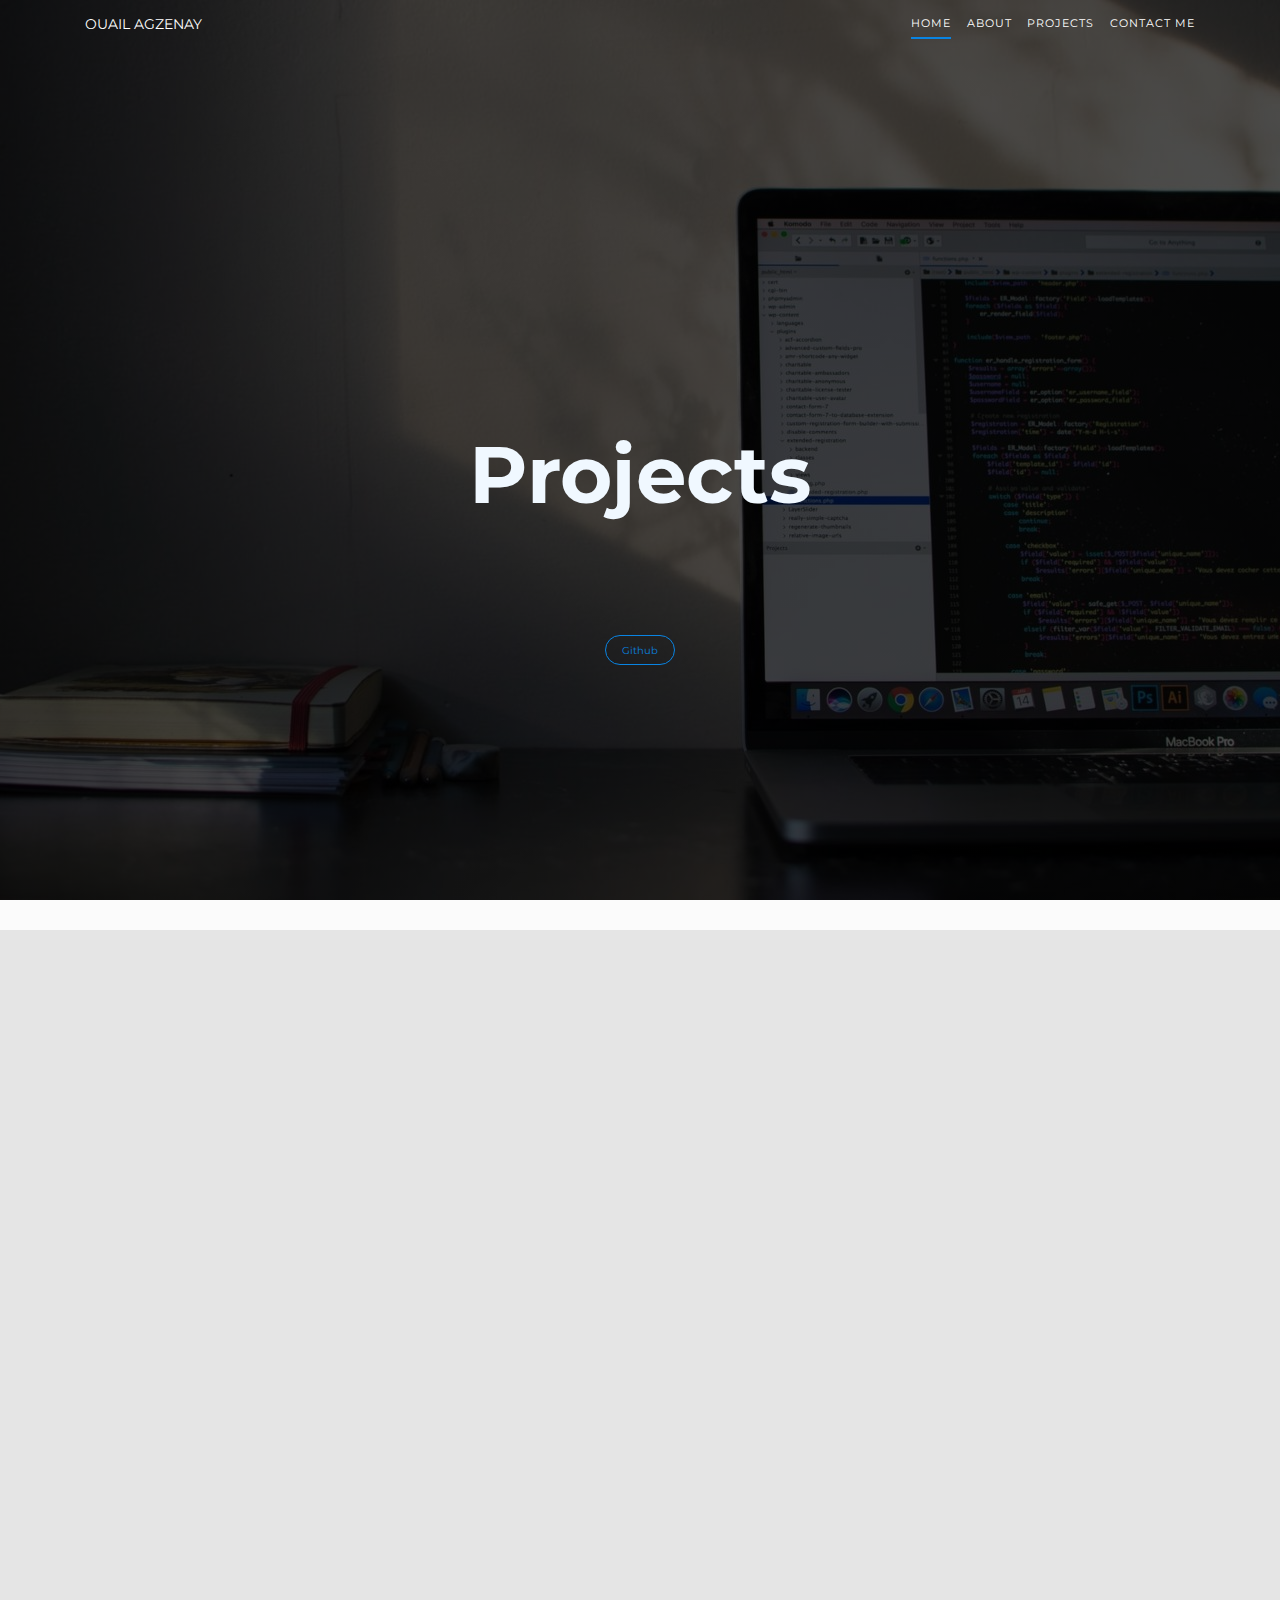
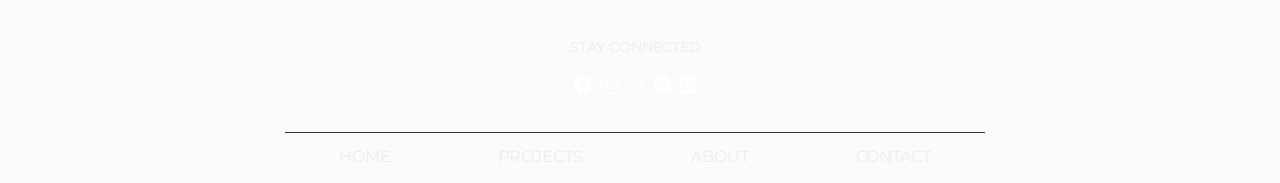
==== projects.html @ a8f9c20f "UP" ====
<!DOCTYPE html>
<html lang="en">
<head>
    <meta charset="UTF-8">
    <meta http-equiv="X-UA-Compatible" content="IE=edge">
    <meta name="viewport" content="width=device-width, initial-scale=1.0">
    <link rel="stylesheet" href="main.css">
    <link rel="stylesheet" href="style.css">
    <link rel="stylesheet" href="grid.css">
    <link href="about.css" rel="stylesheet" />
    <link rel="stylesheet" href="./css/main.css" />
    <script src="./javascript/scrollreveal.min.js"></script>
    <link rel="stylesheet" href="https://stackpath.bootstrapcdn.com/font-awesome/4.7.0/css/font-awesome.min.css">
    <link rel="stylesheet" href="https://cdnjs.cloudflare.com/ajax/libs/font-awesome/5.13.0/css/all.min.css">
    <link rel="stylesheet" href="https://cdnjs.cloudflare.com/ajax/libs/font-awesome/4.7.0/css/font-awesome.min.css">    <script defer type="text/javascript" src="./javascript/scrollveal.js"></script>
    <link rel="stylesheet" href="https://cdnjs.cloudflare.com/ajax/libs/font-awesome/6.0.0-beta2/css/all.min.css" integrity="sha512-YWzhKL2whUzgiheMoBFwW8CKV4qpHQAEuvilg9FAn5VJUDwKZZxkJNuGM4XkWuk94WCrrwslk8yWNGmY1EduTA==" crossorigin="anonymous" referrerpolicy="no-referrer" />
    <link href="https://fonts.googleapis.com/css2?family=Comfortaa:wght@300;700&display=swap" rel="stylesheet">
    
</head>
<body>
    <header class="header" id="header">
        <!-- Top fixed navbar -->
        <nav class="navbar navbar-top navbar-expand-md navbar-dark header__navbar">
            <div class="container-lg">
                <a class="navbar-brand" href="#">Ouail Agzenay</a>
                <button class="navbar-toggler" type="button" data-toggle="collapse"
                    data-target="#navbarTopCollapsible" aria-controls="navbarTopCollapsible" aria-expanded="false"
                    aria-label="Toggle navigation">
                    <span class="navbar-toggler-icon"></span>
                </button>
                <div class="collapse navbar-collapse" id="navbarTopCollapsible">
                    <ul class="navbar-nav ml-auto">
                        <li class="nav-item active">
                            <a class="nav-link" href="#header">Home <span class="sr-only">(current)</span></a>
                        </li>
                        <li class="nav-item">
                            <a class="nav-link" href="#about">About</a>
                        </li>
                        <li class="nav-item">
                            <a class="nav-link" href="#projects">Projects</a>
                        </li>
                        <li class="nav-item">
                            <a class="nav-link" href="#contact">Contact me</a>
                        </li>

                    </ul>
                </div>
            </div>
        </nav>
             <!-- Centered content -->
             <div class="header__content">
      
                <h1 class=" " style="font-size: 8rem; margin-bottom: 100px;font-family: 'Montserrat',sans-serif; color: aliceblue;">Projects</h1>
                <div class="header__cta-box">
                   
                    <a href="#work" class="btn btn--ghost">Github</a>
                </div>
            </div>
        
     </header>




          <!--Projects Section-->
  <section id="projects">
    <div class="container1">
      <div class="project-wrapper">

        <!-- Each .row is a project1 -->
        <div class="row1">
          <div class="project-wrapper__text">
            <h3 class="project-wrapper__text-title">hotel OG2</h3>
            <p class="project-wrapper__text-info">
              Site vitrine d'une hotel qui permet à l'utilisateur de l’adress de hotel,
              les chambres vides ,
              les nouvelles offres ,
              les linformations de contact
            </p>
            <p class="project-wrapper__text-info">Construire avec HTML5, CSS3.</p>

            <div class="project-wrapper__text-btns">
              <a href="http://ouailagzenay.me/projet5-site-vitrine/projet5/projet.html" target="_blank"
                rel="noopener noreferrer" class="cta-btn cta-btn--hero cta-btn--projects">See Live</a>
              <a href="https://github.com/Ouailagzenay/projet5-site-vitrine" target="_blank"
                class="cta-btn text-color-main">Source Code</a>
            </div>
          </div>

          <div class="project-wrapper__image">
            <a href="http://ouailagzenay.me/projet5-site-vitrine/projet5/projet.html" target="_blank"
              rel="noopener noreferrer">
              <div class="thumbnail rounded">
                <img src="ima/Capture.PNG" class="img-fluid" alt="Project Image" />
              </div>
            </a>
          </div>
        </div>
        <!-- /END Project -->
          <!-- Each .row is a project2 -->
          <div class="row1">
            <div class="project-wrapper__text">
              <h3 class="project-wrapper__text-title">tanger</h3>
              <p class="project-wrapper__text-info">
               landing page de rolex qui est une page  responsive .
              </p>
              <p class="project-wrapper__text-info">Construire avec HTML5, CSS3.</p>
  
              <div class="project-wrapper__text-btns">
                <a href="http://ouailagzenay.me/Projet3-landingpage/projet/menu.html" target="_blank"
                  rel="noopener noreferrer" class="cta-btn cta-btn--hero cta-btn--projects">See Live</a>
                <a href="https://github.com/Ouailagzenay/Projet3-landingpage/tree/main/projet" target="_blank"
                  class="cta-btn text-color-main">Source Code</a>
              </div>
            </div>
  
            <div class="project-wrapper__image">
              <a href="http://ouailagzenay.me/Projet3-landingpage/projet/menu.html" target="_blank"
                rel="noopener noreferrer">
                <div class="thumbnail rounded">
                  <img src="./ima/TANGE2.PNG" class="img-fluid" alt="Project Image" />
                </div>
              </a>
            </div>
          </div>
          <!-- /END Project -->

        <!-- Each .row is a project2 -->
        <div class="row1">
          <div class="project-wrapper__text">
            <h3 class="project-wrapper__text-title">Rolex</h3>
            <p class="project-wrapper__text-info">
             landing page de rolex qui est une page  responsive .
            </p>
            <p class="project-wrapper__text-info">Construire avec HTML5, CSS3.</p>

            <div class="project-wrapper__text-btns">
              <a href="http://ouailagzenay.me/Projet3-landingpage/projet/menu.html" target="_blank"
                rel="noopener noreferrer" class="cta-btn cta-btn--hero cta-btn--projects">See Live</a>
              <a href="https://github.com/Ouailagzenay/Projet3-landingpage/tree/main/projet" target="_blank"
                class="cta-btn text-color-main">Source Code</a>
            </div>
          </div>

          <div class="project-wrapper__image">
            <a href="http://ouailagzenay.me/Projet3-landingpage/projet/menu.html" target="_blank"
              rel="noopener noreferrer">
              <div class="thumbnail rounded">
                <img src="./ima/CaptureA.PNG" class="img-fluid" alt="Project Image" />
              </div>
            </a>
          </div>
        </div>
        <!-- /END Project -->
        
        <!-- Each .row is a project3 -->
        <div class="row1">
            <div class="project-wrapper__text">
              <h3 class="project-wrapper__text-title">Gestion d'ouvrages v2</h3>
              <p class="project-wrapper__text-info">
                Application de gestion de bibliothèque (CRUD) qui peut aider le bibliothécaire à gérer les livres de la table
                (nom, auteur, prix, date de publication, type). il peut modifier ou supprimer n'importe quelle ligne du tableau.
              </p>
              <p class="project-wrapper__text-info">Construire avec HTML5, CSS3, javascript, Bootstrap.</p>
  
              <div class="project-wrapper__text-btns">
                <a href="http://ouailagzenay.me/projet7_v1-Gestion-bibioth-que/R%C3%A9alisation/index.html"
                  target="_blank" rel="noopener noreferrer" class="cta-btn cta-btn--hero cta-btn--projects">See Live</a>
                <a href="https://github.com/Ouailagzenay/projet7_v1-Gestion-bibioth-que/tree/version2" target="_blank"
                  class="cta-btn text-color-main">Source Code</a>
              </div>
            </div>
  
            <div class="project-wrapper__image">
              <a href="http://ouailagzenay.me/projet7_v1-Gestion-bibioth-que/R%C3%A9alisation/index.html" target="_blank"
                rel="noopener noreferrer">
                <div class="thumbnail rounded">
                  <img src="ima/Capture1.PNG" class="img-fluid" alt="Project Image" />
                </div>
              </a>
            </div>
          </div>
          <!-- /END Project -->
  
          <!-- Each .row is a project4 -->
          <div class="row1">
            <div class="project-wrapper__text">
              <h3 class="project-wrapper__text-title">Jeux avec javascript</h3>
              <p class="project-wrapper__text-info">
                simple Jeu en JavaScript
              </p>
              <p class="project-wrapper__text-info">Construire avec HTML5, CSS3, JavaScript
              </p>
  
              <div class="project-wrapper__text-btns">
                <a href="https://raw.githack.com/Ouailagzenay/projet6-jeux-avec-Js/main/R%C3%A9alisation/index.html"
                  target="_blank" rel="noopener noreferrer" class="cta-btn cta-btn--hero cta-btn--projects">See Live</a>
                <a href="https://github.com/Ouailagzenay/projet6-jeux-avec-Js/tree/main/R%C3%A9alisation" target="_blank"
                  class="cta-btn text-color-main">Source Code</a>
              </div>
            </div>
  
            <div class="project-wrapper__image">
              <a href="https://raw.githack.com/Ouailagzenay/projet6-jeux-avec-Js/main/R%C3%A9alisation/index.html" target="_blank"
                rel="noopener noreferrer">
                <div class="thumbnail rounded">
                  <img src="ima/Capture2.PNG" class="img-fluid" alt="Project Image" />
                </div>
              </a>
            </div>
          </div>
          <!-- /END Project -->
          <a href="#work" class="btn btn--ghost">Tout les projets</a>
        </div>
      </div>
    </section>
    <!-- End Projects Section -->   
    <footer class="footer">
        <div class="container">
            <div class="row justify-content-center ">
                <div class="col-12  py-5 text-center mb-2">
                    <h3 class="mb-4 heading-tertiary footer__social-heading">Stay connected</h3>
                    <!-- Absolute positioned social icons -->
                    <div class=" social-icons social-icons--lg">
                        <a href="#" class="social-icons__link">
                         <img class="icon social-icons__icon" src="icon/facebook.png" alt="">
                        </a>
                        <a href="#" class="social-icons__link">
                          <img class="icon social-icons__icon" src="icon/instagram.png" alt="">
                      </a>
                        <a href="#" class="social-icons__link">
                          <img class="icon social-icons__icon" src="icon/whatsapp.png" alt="">
                        </a>
                        <a href="#" class="social-icons__link">
                          <img class="icon social-icons__icon" src="icon/discord.png" alt="">
                        </a>
                        <a href="#" class="social-icons__link">
                          <img class="icon social-icons__icon" src="icon/linkedin.png" alt="">
                        </a>
                    </div>
                </div>
    
                <div class="col-12 mt-auto">
                    <nav class="nav footer__nav justify-content-around">
                        <a class="nav-link active" href="#header">Home</a>
                        <a class="nav-link" href="#">Projects</a>
                        <a class="nav-link" href="#about">About</a>
                        <a class="nav-link" href="#contact">Contact</a>
                    </nav>
                </div>
            </div>
        </div>
    
    </footer>
    <script src="./javascript/vanilla-tilt.min.js"></script>
    <script type="text/javascript" src="./javascript/valtilt.js"></script>
    <script src="./js/vendors/jquery/jquery.min.js"></script>
    <script src="./js/vendors/waypoints/jquery.waypoints.min.js"></script>
    <script src="./js/vendors/popper/popper.min.js"></script>
    <script src="./js/vendors/bootstrap/bootstrap.min.js"></script>
    <script src="./js/script.js"></script>

    
</body>
</html>
---- style.css ----
@import url();
@import url("https://stackpath.bootstrapcdn.com/font-awesome/4.7.0/css/font-awesome.min.css");

*{
  max-width: 100%;
}
/* header */
.header {
  width: 100%;
  height: 120vh;
  display: flex;
  flex-direction: column;
  justify-content: center;
  align-items: center;
  background-image: linear-gradient(to right, rgba(0, 0, 0, 0.7), rgba(0, 0, 0, 0.7)), url("image/header-bg-sm.jpg");
  background-size: cover;
  background-position: center;
  background-attachment: fixed; }
  @media (-webkit-min-device-pixel-ratio: 2), (min-resolution: 192dpi) {
    .header {
      background-image: linear-gradient(to right, rgba(0, 0, 0, 0.7), rgba(0, 0, 0, 0.7)), url("image/header-bg-md.jpg"); } }
  @media only screen and (min-width: 100em) {
    .header {
      background-image: linear-gradient(to right, rgba(0, 0, 0, 0.7), rgba(0, 0, 0, 0.7)), url("image/header-bg-md.jpg"); } }
  @media only screen and (min-width: 120em) {
    .header {
      background-image: linear-gradient(to right, rgba(0, 0, 0, 0.7), rgba(0, 0, 0, 0.7)), url("image/header-bg-lg.jpg"); } }
  .header__content {
    display: flex;
    flex-direction: column;
    justify-content: center;
    align-items: center; }
  .header__img-box {
    margin: -2.5rem 0 0.5rem; }
    @media (min-width: 576px) {
      .header__img-box {
        margin: -2.5rem 0 0.625rem; } }
  .header__img {
    box-shadow: 0 0 1rem rgba(0, 0, 0, 0.3);
    height: 7.5rem;
    width: 7.5rem;
    border-radius: 50%; }
    @media (min-width: 576px) {
      .header__img {
        height: 9.375rem;
        width: 9.375rem; } }
  .header__social-icons {
    position: absolute;
    bottom: 0.625rem;
    left: 50%;
    transform: translateX(-50%); }
    @media (min-width: 576px) {
      .header__social-icons {
        flex-direction: column;
        top: 50%;
        left: 0.3125rem;
        bottom: initial;
        transform: translateY(-50%); } }
        .navbar-top {
          z-index: 1030;
          display: flex;
          width: 100%;
          position: absolute;
          top: 0;
          left: 0;
          padding: 1rem 1rem;
          text-transform: uppercase;
          background-color: transparent;
          transition: background-color 0.3s ease, padding 0.3s ease, transform 0.2s; }
          .navbar-top .navbar-nav .nav-link {
            transition: border-bottom 0.15s ease;
            letter-spacing: 1px;
            border-bottom: 2px solid transparent;
            padding: 0.5rem 0;
            display: inline-flex;
            align-items: center;
            justify-content: center;
            color: #fff; }
            @media (min-width: 768px) {
              .navbar-top .navbar-nav .nav-link {
                margin-left: 1.5625rem;
                font-size: 1.125rem; } }
            .navbar-top .navbar-nav .nav-link:hover, .navbar-top .navbar-nav .nav-link:focus, .navbar-top .navbar-nav .nav-link:active {
              color: #fff;
              border-bottom: 2px solid #0984e3; }
          .navbar-top .navbar-nav .active > .nav-link {
            border-bottom: 2px solid #0984e3; }
          @media (min-width: 768px) {
            .navbar-top .navbar-brand {
              font-size: 1.4375rem; } }
          .navbar-top .navbar-toggler {
            border: none; }
            .navbar-top .navbar-toggler:hover, .navbar-top .navbar-toggler:focus, .navbar-top .navbar-toggler:active {
              text-decoration: none;
              outline: none; }
          .navbar-top--scrolled {
            position: fixed;
            background-color: rgba(0, 0, 0, 0.7);
            padding: 0.5625rem 1rem; }
        
        .nav .nav-link.active {
          color: #555555; }
        
        .nav .nav-item > .dropdown-menu .dropdown-item {
          color: #555555; }
        .image-ouail{
          width: 200px;
      }
/* section1 */
.div4{
  margin-left: 100px;
}
.What{
color: rgb(16, 16, 109);
text-align: center;
font-size: 40px ;
padding-top: 90px;
padding-bottom: 70px;
}
.Full{
  text-align: center;
  font-size: 35px;
  flex-wrap: wrap;

}
.ca{
  margin-left: 20px;
  margin-bottom: 150px;
}
.html-icon{
  margin-left: 10px;
}
.css-icon{
  margin-left: 25px;
}
.js-icon{
  margin-left: 20px;
}
.php-icon{
  margin-left: 30px;
}
.react-icon{
  margin-left: 1px;
  margin-top: 25px;
  margin-bottom: 35px;
}
.boostrab-icon{
  margin-left:2px ;
}
.jquery-icon{
  margin-left: 20px;
}
.git-icon{
  margin-left:20px ;
  margin-bottom: 30px;
}
.p1{
  font-size: 18px;
  /* margin-top: 60px; */
}
@media only screen and (max-width: 1200px) {
  .div4{
    margin-left: 1px;
  }
  .ca{
    margin-left: 0;
  }
  }
  @media only screen and (max-width: 767px) {
    .div4{
      margin-left: 1px;
    }
    }
/* section2 */
.div5{
  margin-left: 120px;
  text-align: center;
  
}
.figma-icon{
margin-bottom:30px ;
}

.p2{
  font-size: 18px;
}
.Full{
  text-align: center;
  font-size: 35px;
  flex-wrap: wrap;

}
@media only screen and (max-width: 1199px) {
  .div5{
      margin-left: 0px;
    
  }
  }
  
/* section3 */
.counter {
  padding: 5rem 0;
  background-image: linear-gradient(to right, rgba(0, 0, 0, 0.7), rgba(0, 0, 0, 0.7)), url("image/counter-bg-sm.jpg");
  background-size: cover;
  background-position: bottom;
  background-attachment: fixed;
  color: #eeeeee;
  text-transform: uppercase;
  text-align: center;
  font-weight: 300; }
  @media (max-width: 768px) {
    .counter {
      background-image: linear-gradient(to right, rgba(0, 0, 0, 0.7), rgba(0, 0, 0, 0.7)), url("image/counter-bg-sm.jpg"); } }
  @media only screen and (max-width: 640px) {
    .counter {
      background-image: linear-gradient(to right, rgba(0, 0, 0, 0.7), rgba(0, 0, 0, 0.7)), url("image/counter-bg-md.jpg"); } }
  @media only screen and (max-width: 1440px) {
    .counter {
      background-image: linear-gradient(to right, rgba(0, 0, 0, 0.7), rgba(0, 0, 0, 0.7)), url("image/counter-bg-lg.jpg"); } }
  .counter__box {
    box-shadow: 0 0 0.5rem 0 rgba(0, 0, 0, 0.2);
    border-radius: 5px;
    background-color: rgba(255, 255, 255, 0.15);
    backdrop-filter: blur(5px);
    max-width: 18.75rem;
    padding: 1rem;
    margin: 0 auto 1rem;
    transition: box-shadow 0.2s ease-in-out, transform 0.2s ease-in-out; }
    .counter__box:hover, .counter__box:focus, .counter__box:active {
      box-shadow: 0 0 0.625rem 0 rgba(0, 0, 0, 0.3);
      transform: translateY(-0.3125rem); }
  .counter__icon-box {
    margin-bottom: 0.5rem; }
  .counter__icon {
    width: 4rem;
    height: 4rem; }
  .counter__count {
    line-height: 1.2;
    font-size: 3rem;
    margin-bottom: 0.5rem; }
  .counter__title {
    font-size: 1.25rem; }
    #gi{
    font-size: 45px;
  
    }
    .gi{
      width: 150px;
    }

/* section4 */
.contact .form-group .form-control {
  min-height: 2.8125rem; }
  .contact .form-group .form-control:focus {
    border: 1px solid rgba(9, 132, 227, 0.3);
    box-shadow: 0 0 0.3125rem 0 rgba(9, 132, 227, 0.2); }
    /* footer */
.footer {
  padding-top: 4.375rem;
  background-image: linear-gradient(to right, rgba(0, 0, 0, 0.5), rgba(0, 0, 0, 0.5)), url("image/footer-bg-sm.jpg");
  background-size: cover;
  background-position: center;
  background-attachment: fixed;
  overflow: auto; }
  @media (-webkit-min-device-pixel-ratio: 2), (min-resolution: 192dpi) {
    .footer {
      background-image: linear-gradient(to right, rgba(0, 0, 0, 0.5), rgba(0, 0, 0, 0.5)), url("image/footer-bg-md.jpg"); } }
  @media only screen and (min-width: 40em) {
    .footer {
      background-image: linear-gradient(to right, rgba(0, 0, 0, 0.5), rgba(0, 0, 0, 0.5)), url("image/footer-bg-md.jpg"); } }
  @media only screen and (min-width: 120em) {
    .footer {
      background-image: linear-gradient(to right, rgba(0, 0, 0, 0.5), rgba(0, 0, 0, 0.5)), url("image/footer-bg-lg.jpg"); } }
  .footer__social-heading {
    text-transform: uppercase;
    color: #eeeeee; }
  .footer__nav {
    padding: 0.625rem 0;
    border-top: 1px solid #333333; }
    .footer__nav a.nav-link {
      padding: 0.625rem 1rem;
      border-bottom: 1px solid transparent;
      color: #eeeeee;
      text-transform: uppercase; }
      .footer__nav a.nav-link:hover, .footer__nav a.nav-link:focus, .footer__nav a.nav-link:active {
        color: #eeeeee;
        text-decoration: underline; }
      .footer__nav a.nav-link.active {
        color: #eeeeee; }
  .footer__credits {
    border-top: 1px solid #333333;
    margin: 0;
    padding: 0.875rem 0;
    color: #eeeeee; }
    .footer__credits a {
      color: #eeeeee;
      border-bottom: 1px solid #eeeeee; }
      .icon{
          width: 40px;
      }
      .social-icons__link{
          list-style: none;
          text-decoration: none;
      }
---- grid.css ----
.row{
    box-sizing: border-box;
    display: flex;
    flex:0 1 auto;
    flex-direction: row;
    flex-wrap: wrap;
    margin-right: -0.5rem;
    margin-left: -0.5rem;
}
/* xs =  x-small */
.col-xs,
.col-xs-1,
.col-xs-2,
.col-xs-3,
.col-xs-4,
.col-xs-5,
.col-xs-6,
.col-xs-7,
.col-xs-8,
.col-xs-9,
.col-xs-10,
.col-xs-11,
.col-xs-12 {
  box-sizing: border-box;
  flex: 0 0 auto;
  padding-right: 0.5rem;
  padding-left: 0.5rem;
}

.col-xs {
  flex-grow: 1;
  flex-basis: 0;
  max-width: 100%;
}

.col-xs-1 {
  flex-basis: 8.33333333%;
  max-width: 8.33333333%;
}

.col-xs-2 {
  flex-basis: 16.66666667%;
  max-width: 16.66666667%;
}

.col-xs-3 {
  flex-basis: 25%;
  max-width: 25%;
}

.col-xs-4 {
  -ms-flex-preferred-size: 33.33333333%;
  flex-basis: 33.33333333%;
  max-width: 33.33333333%;
}

.col-xs-5 {
  -ms-flex-preferred-size: 41.66666667%;
  flex-basis: 41.66666667%;
  max-width: 41.66666667%;
}

.col-xs-6 {
  -ms-flex-preferred-size: 50%;
  flex-basis: 50%;
  max-width: 50%;
}

.col-xs-7 {
  -ms-flex-preferred-size: 58.33333333%;
  flex-basis: 58.33333333%;
  max-width: 58.33333333%;
}

.col-xs-8 {
  -ms-flex-preferred-size: 66.66666667%;
  flex-basis: 66.66666667%;
  max-width: 66.66666667%;
}

.col-xs-9 {
  -ms-flex-preferred-size: 75%;
  flex-basis: 75%;
  max-width: 75%;
}

.col-xs-10 {
  -ms-flex-preferred-size: 83.33333333%;
  flex-basis: 83.33333333%;
  max-width: 83.33333333%;
}

.col-xs-11 {
  -ms-flex-preferred-size: 91.66666667%;
  flex-basis: 91.66666667%;
  max-width: 91.66666667%;
}

.col-xs-12 {
  -ms-flex-preferred-size: 100%;
  flex-basis: 100%;
  max-width: 100%;
}
@media only screen and (min-width: 48em) {
    .container {
      width: 49rem;
    }
    .col-sm,
    .col-sm-1,
    .col-sm-2,
    .col-sm-3,
    .col-sm-4,
    .col-sm-5,
    .col-sm-6,
    .col-sm-7,
    .col-sm-8,
    .col-sm-9,
    .col-sm-10,
    .col-sm-11,
    .col-sm-12{
       box-sizing: border-box;
       flex:0 0 auto;
       padding-left: 0.5rem;
       padding-right: 0.5rem;
   }
   .col-sm{
       flex-grow: 1;
       flex-basis: 0;
       max-width: 100%;
   }
   .col-sm-1{
       flex-basis: 8.3333333%;
       max-width:8.3333333% ;
   }
   .col-sm-2{
       flex-basis: 16.6666666%;
       max-width:16.6666666% ;
   }
   .col-sm-3{
       flex-basis: 25%;
       max-width:25% ;
   }
   .col-sm-4{
       flex-basis: 33.3333333%;
       max-width:33.3333333% ;
   }
   .col-sm-5{
       flex-basis: 41.666666%;
       max-width:41.66666% ;
   }
   .col-sm-6{
       flex-basis: 50%;
       max-width:50% ;
   }
   .col-sm-7{
       flex-basis: 58.3333333%;
       max-width:58.3333333% ;
   }
   .col-sm-8{
       flex-basis: 66.666666%;
       max-width:66.666666% ;
   }
   .col-sm-9{
       flex-basis: 75%;
       max-width:75% ;
   }
   .col-sm-10{
       flex-basis: 83.3333333%;
       max-width:83.3333333% ;
   }
   .col-sm-11{
       flex-basis: 91.666666%;
       max-width:91.6666666% ;
   }
   .col-sm-12{
       flex-basis: 100%;
       max-width:100% ;
   }
}


 @media only screen and (min-width: 64em) {
    .container {
      width: 65rem;
    }
    .col-md,
    .col-md-1,
    .col-md-2,
    .col-md-3,
    .col-md-4,
    .col-md-5,
    .col-md-6,
    .col-md-7,
    .col-md-8,
    .col-md-9,
    .col-md-10,
    .col-md-11,
    .col-md-12{
        box-sizing: border-box;
        flex:0 0 auto;
        padding-left: 0.5rem;
        padding-right: 0.5rem;
    }
    .col-md{
        flex-grow: 1;
        flex-basis: 0;
        max-width: 100%;
    }
    .col-md-1{
        flex-basis: 8.3333333%;
        max-width:8.3333333% ;
    }
    .col-md-2{
        flex-basis: 16.6666666%;
        max-width:16.6666666% ;
    }
    .col-md-3{
        flex-basis: 25%;
        max-width:25% ;
    }
    .col-md-4{
        flex-basis: 33.3333333%;
        max-width:33.3333333% ;
    }
    .col-md-5{
        flex-basis: 41.666666%;
        max-width:41.66666% ;
    }
    .col-md-6{
        flex-basis: 50%;
        max-width:50% ;
    }
    .col-md-7{
        flex-basis: 58.3333333%;
        max-width:58.3333333% ;
    }
    .col-md-8{
        flex-basis: 66.666666%;
        max-width:66.666666% ;
    }
    .col-md-9{
        flex-basis: 75%;
        max-width:75% ;
    }
    .col-md-10{
        flex-basis: 83.3333333%;
        max-width:83.3333333% ;
    }
    .col-md-11{
        flex-basis: 91.666666%;
        max-width:91.6666666% ;
    }
    .col-md-12{
        flex-basis: 100%;
        max-width:100% ;
       }
   }
  


/* lg */
@media only screen and (min-width: 75em) {
    .container {
      width: 76rem;
    }

    .col-lg,
    .col-lg-1,
    .col-lg-2,
    .col-lg-3,
    .col-lg-4,
    .col-lg-5,
    .col-lg-6,
    .col-lg-7,
    .col-lg-8,
    .col-lg-9,
    .col-lg-10,
    .col-lg-11,
    .col-lg-12{
        box-sizing: border-box;
        flex:0 0 auto;
        padding-left: 0.5rem;
        padding-right: 0.5rem;
    }
    .col-lg{
        flex-grow: 1;
        flex-basis: 0;
        max-width: 100%;
    }
    .col-lg-1{
        flex-basis: 8.3333333%;
        max-width:8.3333333% ;
    }
    .col-lg-2{
        flex-basis: 16.6666666%;
        max-width:16.6666666% ;
    }
    .col-lg-3{
        flex-basis: 25%;
        max-width:25% ;
    }
    .col-lg-4{
        flex-basis: 33.3333333%;
        max-width:33.3333333% ;
    }
    .col-lg-5{
        flex-basis: 41.666666%;
        max-width:41.66666% ;
    }
    .col-lg-6{
        flex-basis: 50%;
        max-width:50% ;
    }
    .col-lg-7{
        flex-basis: 58.3333333%;
        max-width:58.3333333% ;
    }
    .col-lg-8{
        flex-basis: 66.666666%;
        max-width:66.666666% ;
    }
    .col-lg-9{
        flex-basis: 75%;
        max-width:75% ;
    }
    .col-lg-10{
        flex-basis: 83.3333333%;
        max-width:83.3333333% ;
    }
    .col-lg-11{
        flex-basis: 91.666666%;
        max-width:91.6666666% ;
    }
    .col-lg-12{
        flex-basis: 100%;
        max-width:100% ;
    }
    
  }
---- about.css ----
.about {
    padding: 100px 15px;
    background-color: #fff;
  }
  
  .img {
    flex: 0 0 50%;
    max-width: 50%;
  }
  
  .img img {
    width: 100%;
    border-radius: 4px;
    display: block;
  }
  
  .text {
    flex: 0 0 50%;
    max-width: 50%;
    padding-left: 30px;
  }
  
  .text h4 {
    font-size: 25px;
    font-weight: 600;
    margin: 0 0 10px;
    color: #000;
  }
  
  .text h6 {
    font-size: 18px;
    font-weight: 500;
    margin: 0 0 25px;
    color: #000;
  }
  
  .text h6 span {
    color: #5f88e0;
    position: relative;
  }
  
  .text h6 span::before {
    content: "";
    left: 0;
    right: 90%;
    position: absolute;
    height: 2px;
    bottom: 0px;
    transition: all 0.5s ease;
  }
  
  .text h6 span:hover::before {
    content: "";
    left: 0;
    right: 0;
    position: absolute;
    height: 2px;
    background-color: #5f88e0;
    bottom: 0px;
  }
  
  .text p {
    font-size: 15px;
    font-weight: 400;
    line-height: 24px;
    color: #838383;
  }
  
  .skills {
    padding: 20px 0px;
  }
  
  .skills h6 {
    font-size: 18px;
    font-weight: 400;
    margin: 0 0 25px;
    color: #000;
  }
  
  .skills-list {
    width: 300px;
    display: flex;
    justify-content: space-between;
  }
  
  .fa-ul li {
    font-size: 14px;
    font-weight: 400;
    color: #838383
  }
  
  .fa-ul .fa-li {
    font-size: 14px;
    font-weight: 400;
    color: #838383
  }
  
  .social {
    padding-top: 10px;
  }
  
  .social a {
    height: 30px;
    width: 30px;
    background-color: #000;
    display: inline-block;
    border: 1px solid #000;
    border-radius: 4px;
    line-height: 28px;
    text-align: center;
    margin: 0px 1px;
    transition: all 0.5s ease;
    -webkit-transition: all 0.5s ease;
  }
  
  .social a:hover {
    background-color: transparent;
    color: #000;
  }
  
  .social a .fa {
    color: #fff;
    font-size: 14px;
  }
  
  .social a .fa:hover {
    color: #000;
  }
---- css/main.css ----
@import url("https://fonts.googleapis.com/css2?family=Montserrat:wght@400;700&display=swap");*{font-family:"Montserrat",sans-serif;scrollbar-width:thin;scrollbar-color:#4a86e8 #e5e5e5}html{font-size:62.5%;scroll-behavior:smooth}body{text-align:center;line-height:1.5}ul{list-style-type:none}h1{font-weight:700}p,a{font-size:1.6rem}a{text-decoration:none}a:hover{-webkit-transition:all 0.3s ease-in-out;transition:all 0.3s ease-in-out}.section-title{margin-bottom:4.5rem;font-size:4rem;text-transform:uppercase}@media (max-width: 37.5em){.section-title{font-size:2.8rem}}.text-color-main{margin-left:1rem;color:#0b5394;-webkit-text-fill-color:#0b5394}@supports (background-clip: text) or (-webkit-background-clip: text){.text-color-main{background-image:linear-gradient(135deg, #4a86e8 0%, #0b5394 100%);-webkit-background-clip:text;background-clip:text;-webkit-text-fill-color:transparent;color:transparent}}@media (max-width: 37.5em){.text-color-main{margin:0;background-image:none;-webkit-text-fill-color:#0b5394;-webkit-box-shadow:none;box-shadow:none}}.cta-btn{display:inline-block;position:relative;padding:0.8rem 1.6rem;font-weight:bold;line-height:1;z-index:1;overflow:hidden;border-radius:3px;-webkit-transition:all cubic-bezier(0.19, 1, 0.22, 1) 0.6s;transition:all cubic-bezier(0.19, 1, 0.22, 1) 0.6s}@media screen and (-ms-high-contrast: active), screen and (-ms-high-contrast: none){.cta-btn--hero{color:#0b5394}.cta-btn--hero:hover{color:#fff}}@media (max-width: 37.5em){.cta-btn--hero{background-image:none;border:2px solid #0b5394;-webkit-box-shadow:none;box-shadow:none;-webkit-text-fill-color:#0b5394}}.cta-btn--hero::after{height:410%;width:150%;-webkit-transform:translate(-98%, -25%) rotate(45deg);transform:translate(-98%, -25%) rotate(45deg)}.cta-btn--hero:hover{-webkit-text-fill-color:#fff;text-decoration:none}@media (max-width: 37.5em){.cta-btn--hero:hover{-webkit-text-fill-color:#0b5394}}.cta-btn--hero:hover::after{-webkit-transform:translate(-9%, -25%) rotate(45deg);transform:translate(-9%, -25%) rotate(45deg)}.cta-btn--resume{border-radius:0;color:#fff;border:2px solid #fff}.cta-btn--resume::after{background:#fff}.cta-btn--resume:hover{color:#0b5394;text-decoration:none;-webkit-box-shadow:none;box-shadow:none}@media (max-width: 37.5em){.cta-btn--resume:hover{color:#fff}}.cta-btn--resume:hover::after{width:100%}.cta-btn--projects{-webkit-box-shadow:inset 1px 1px 2px 2px rgba(174,174,192,0.15),inset -2px -2px 2px rgba(255,255,255,0.7);box-shadow:inset 1px 1px 2px 2px rgba(174,174,192,0.15),inset -2px -2px 2px rgba(255,255,255,0.7);border:2px solid transparent}@media (max-width: 37.5em){.cta-btn--projects{border:none;-webkit-box-shadow:1.5px 1.5px 3px rgba(174,174,192,0.4),-1px -1px 3px #fff;box-shadow:1.5px 1.5px 3px rgba(174,174,192,0.4),-1px -1px 3px #fff}}.cta-btn--projects::after{height:250%;width:130%}.cta-btn--projects::after{-webkit-transform:translate(-98%, -30%) rotate(45deg);transform:translate(-98%, -30%) rotate(45deg)}.cta-btn--projects:hover{-webkit-box-shadow:1.5px 1.5px 3px rgba(174,174,192,0.4),-1px -1px 3px #fff;box-shadow:1.5px 1.5px 3px rgba(174,174,192,0.4),-1px -1px 3px #fff}.cta-btn--projects:hover::after{-webkit-transform:translate(-12%, -30%) rotate(45deg);transform:translate(-12%, -30%) rotate(45deg)}.social-links{display:-webkit-box;display:-ms-flexbox;display:flex;-webkit-box-pack:center;-ms-flex-pack:center;justify-content:center}.social-links a{font-size:3rem;display:-webkit-box;display:-ms-flexbox;display:flex;-webkit-box-orient:vertical;-webkit-box-direction:normal;-ms-flex-direction:column;flex-direction:column;-webkit-box-pack:center;-ms-flex-pack:center;justify-content:center;color:#fff;width:5rem;height:5rem;margin:1.6rem 1.6rem;-webkit-transition:all ease 0.2s;transition:all ease 0.2s}.social-links a i{-webkit-transition:all ease-in-out 0.2s;transition:all ease-in-out 0.2s}.social-links a:hover{-webkit-transform:scale(1.1) translateY(-2px);transform:scale(1.1) translateY(-2px)}.social-links a:hover .fa-twitter{color:#00acee}.social-links a:hover .fa-instagram{color:#c13584}.social-links a:hover .fa-linkedin{color:#4875b4}.social-links a:hover .fa-github{color:#8b949e}.social-links a:hover .fa-youtube{color:#ff0000}.back-to-top i{color:#fff;margin:1rem 0 1.6rem;-webkit-transition:all 200ms ease;transition:all 200ms ease}.back-to-top i:hover{-webkit-transform:translateY(-2px);transform:translateY(-2px)}section{padding:5rem 0rem}@media (max-width: 37.5em){section{border:none;padding-left:1rem;padding-right:1rem}}section .row1{display:-ms-grid;display:grid;gap:2rem;-ms-grid-columns:1fr 2fr;grid-template-columns:1fr 2fr;-ms-grid-rows:1fr;grid-template-rows:1fr;padding:0 1.5rem}@media (max-width: 56.25em){section .row1{-ms-grid-columns:1fr;grid-template-columns:1fr;-ms-grid-rows:auto;grid-template-rows:auto}}@media (max-width: 37.5em){section .row1{padding:0}}section .row1 p+p{margin-top:1rem}section .row1 span{margin-top:2rem}.container1{width:100%;padding:0 1.5rem;margin:0 auto;max-width:1140px}@media (max-width: 75em){.container1{max-width:960px;width:100%}}@media (max-width: 56.25em){.container1{max-width:720px;width:100%;-webkit-box-pack:center;-ms-flex-pack:center;justify-content:center}}@media (max-width: 48em){.container1{max-width:720px;width:100%}}@media (max-width: 37.5em){.container1{max-width:540px;width:100%}}#projects{background-color:#e5e5e5;color:#272341;margin-top:-15rem;padding-top:15rem}@media (max-width: 75em){#projects{margin-top:0;padding-top:5rem}}@media (max-width: 37.5em){#projects{padding-bottom:1px}}#projects .project-wrapper{margin-bottom:15rem}@media (max-width: 37.5em){#projects .project-wrapper{margin-bottom:0rem}}#projects .project-wrapper .row1{margin:0;margin-bottom:8rem}@media (max-width: 37.5em){#projects .project-wrapper .row{margin-bottom:4rem}}#projects .project-wrapper__text{width:100%;text-align:left}@media (max-width: 75em){#projects .project-wrapper__text{margin-bottom:4.8rem}}@media (max-width: 37.5em){#projects .project-wrapper__text{margin-bottom:2.5rem}}#projects .project-wrapper__text-title{font-weight:bold;margin-bottom:1.8rem;font-size:2.5rem}@media (max-width: 37.5em){#projects .project-wrapper__text-title{font-size:2rem}}#projects .project-wrapper__text-info{margin-bottom:1.5rem}#projects .project-wrapper__text-btns{width:100%;display:-webkit-box;display:-ms-flexbox;display:flex;-webkit-box-align:center;-ms-flex-align:center;align-items:center;-ms-flex-wrap:wrap;flex-wrap:wrap}#projects .project-wrapper__image{width:90%;margin:0 auto}@media (max-width: 75em){#projects .project-wrapper__image{width:100%;margin:0}}#projects .project-wrapper__image .thumbnail{border:none;-webkit-box-shadow:8px 8px 9px 7px rgba(174,174,192,0.4),-5px -5px 15px 7px #fff;box-shadow:8px 8px 9px 7px rgba(174,174,192,0.4),-5px -5px 15px 7px #fff}#projects .project-wrapper__image .thumbnail .img-fluid{width:100%;height:auto;vertical-align:middle;border-radius:2px}@media (max-width: 37.5em){#projects .project-wrapper__image .thumbnail{-webkit-box-shadow:none;box-shadow:none;border:1px solid #d2d2d2;margin-bottom:3.2rem;-webkit-transform:none;transform:none}}
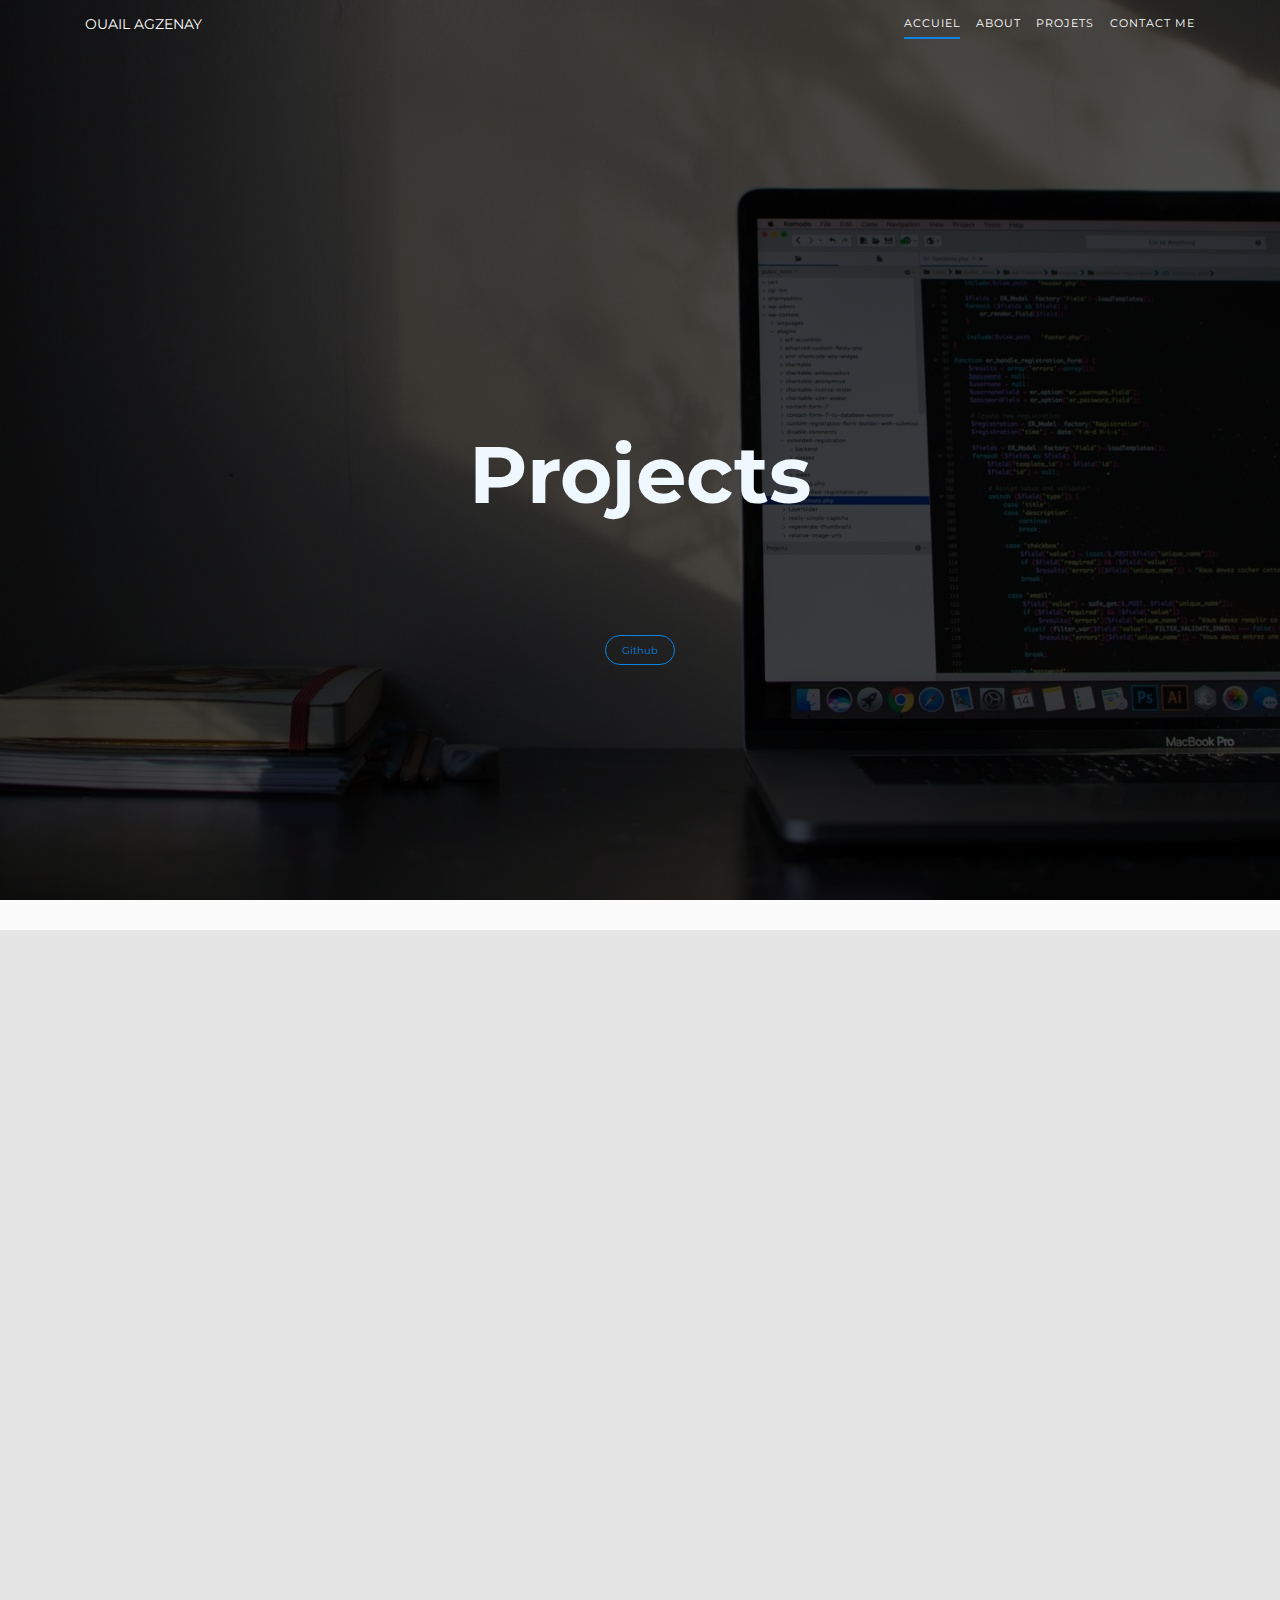
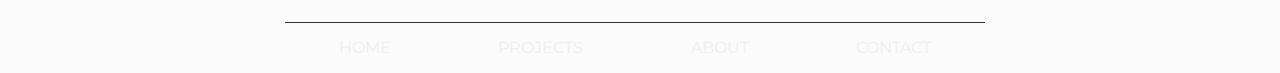
==== commit 640bc703: "up" ====
--- a/projects.html
+++ b/projects.html
@@ -31,13 +31,13 @@
                 <div class="collapse navbar-collapse" id="navbarTopCollapsible">
                     <ul class="navbar-nav ml-auto">
                         <li class="nav-item active">
-                            <a class="nav-link" href="#header">Home <span class="sr-only">(current)</span></a>
+                            <a class="nav-link" href="#header">Accuiel <span class="sr-only">(current)</span></a>
                         </li>
                         <li class="nav-item">
                             <a class="nav-link" href="#about">About</a>
                         </li>
                         <li class="nav-item">
-                            <a class="nav-link" href="#projects">Projects</a>
+                            <a class="nav-link" href="#projects">Projets</a>
                         </li>
                         <li class="nav-item">
                             <a class="nav-link" href="#contact">Contact me</a>
@@ -210,7 +210,6 @@
             </div>
           </div>
           <!-- /END Project -->
-          <a href="#work" class="btn btn--ghost">Tout les projets</a>
         </div>
       </div>
     </section>
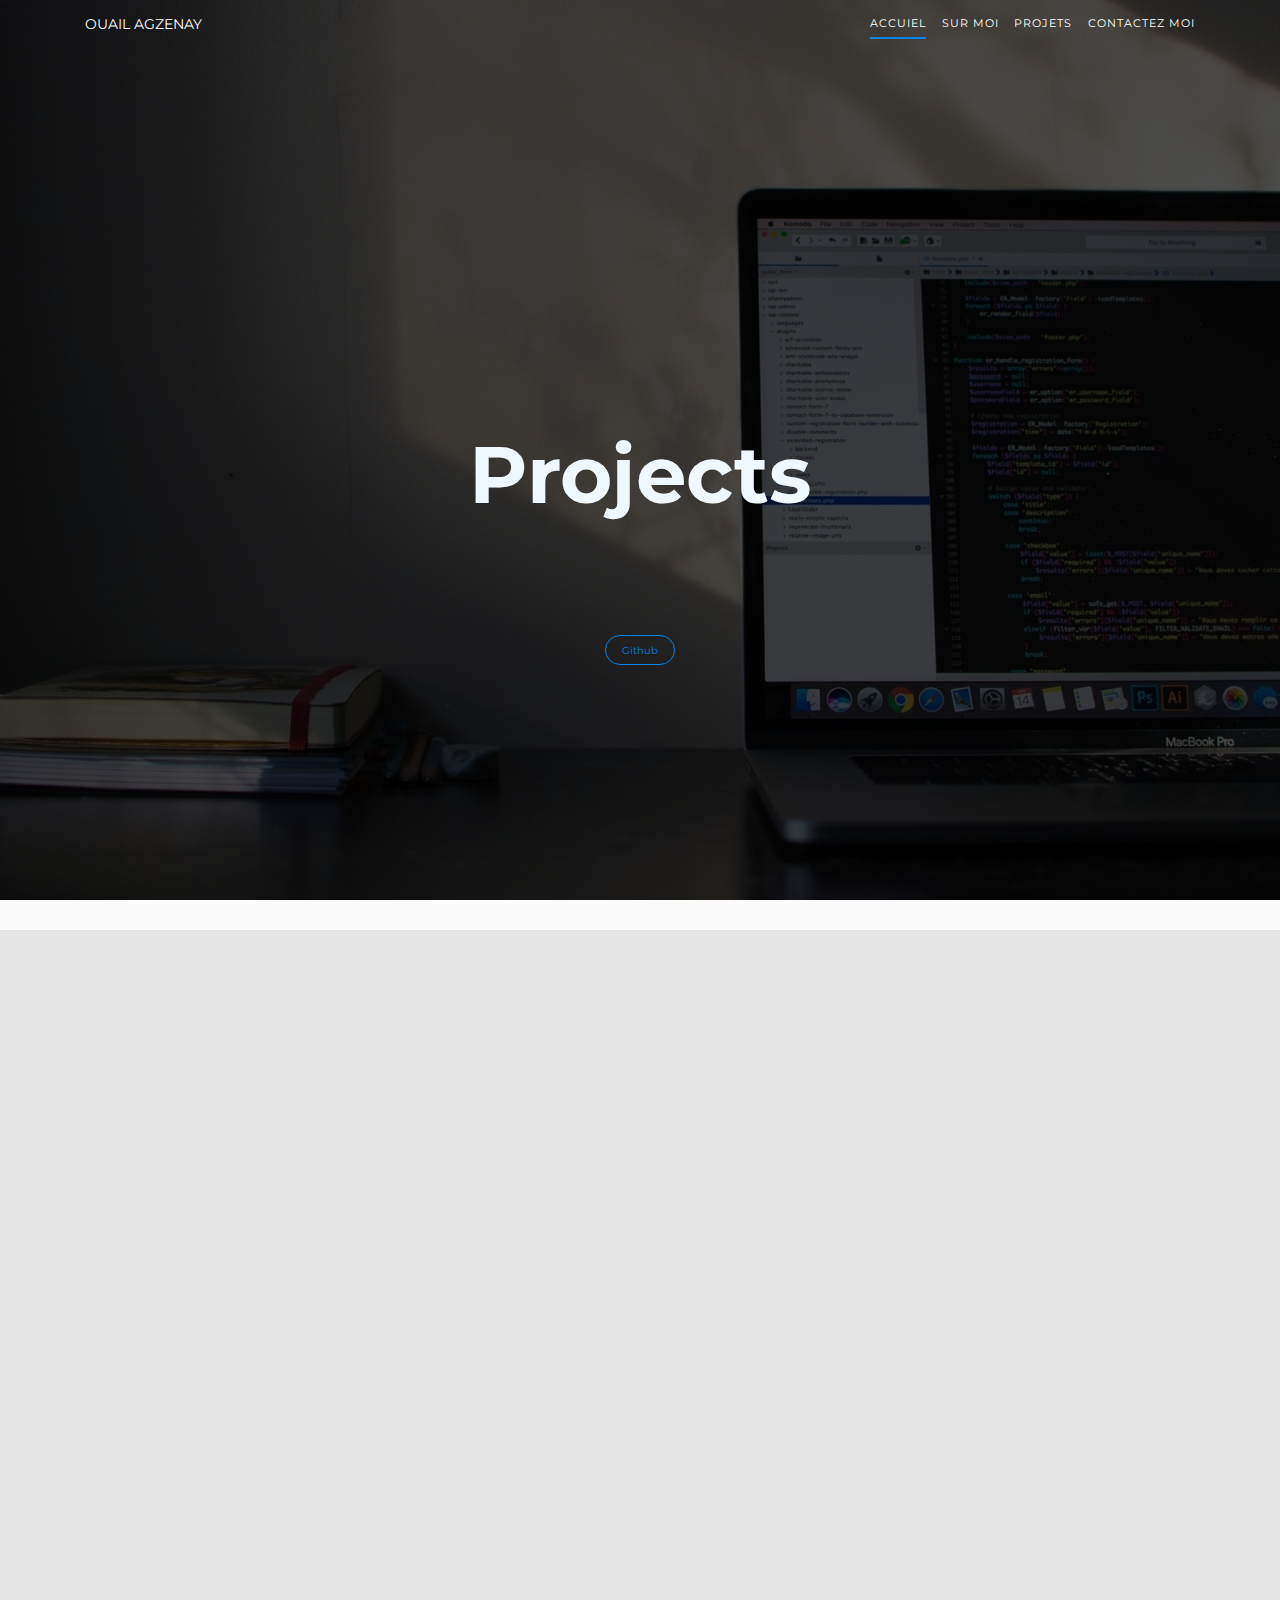
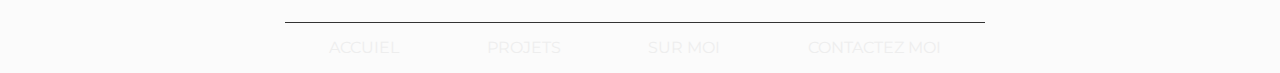
==== commit 3bf9b71d: "UP" ====
--- a/projects.html
+++ b/projects.html
@@ -34,13 +34,13 @@
                             <a class="nav-link" href="#header">Accuiel <span class="sr-only">(current)</span></a>
                         </li>
                         <li class="nav-item">
-                            <a class="nav-link" href="#about">About</a>
+                            <a class="nav-link" href="#about">Sur moi</a>
                         </li>
                         <li class="nav-item">
                             <a class="nav-link" href="#projects">Projets</a>
                         </li>
                         <li class="nav-item">
-                            <a class="nav-link" href="#contact">Contact me</a>
+                            <a class="nav-link" href="#contact">Contactez moi</a>
                         </li>
 
                     </ul>
@@ -218,7 +218,7 @@
         <div class="container">
             <div class="row justify-content-center ">
                 <div class="col-12  py-5 text-center mb-2">
-                    <h3 class="mb-4 heading-tertiary footer__social-heading">Stay connected</h3>
+                    <h3 class="mb-4 heading-tertiary footer__social-heading">Rester connecté</h3>
                     <!-- Absolute positioned social icons -->
                     <div class=" social-icons social-icons--lg">
                         <a href="#" class="social-icons__link">
@@ -241,10 +241,10 @@
     
                 <div class="col-12 mt-auto">
                     <nav class="nav footer__nav justify-content-around">
-                        <a class="nav-link active" href="#header">Home</a>
-                        <a class="nav-link" href="#">Projects</a>
-                        <a class="nav-link" href="#about">About</a>
-                        <a class="nav-link" href="#contact">Contact</a>
+                        <a class="nav-link active" href="#header">Accuiel</a>
+                        <a class="nav-link" href="#">Projets</a>
+                        <a class="nav-link" href="#about">Sur moi</a>
+                        <a class="nav-link" href="#contact">Contactez moi</a>
                     </nav>
                 </div>
             </div>
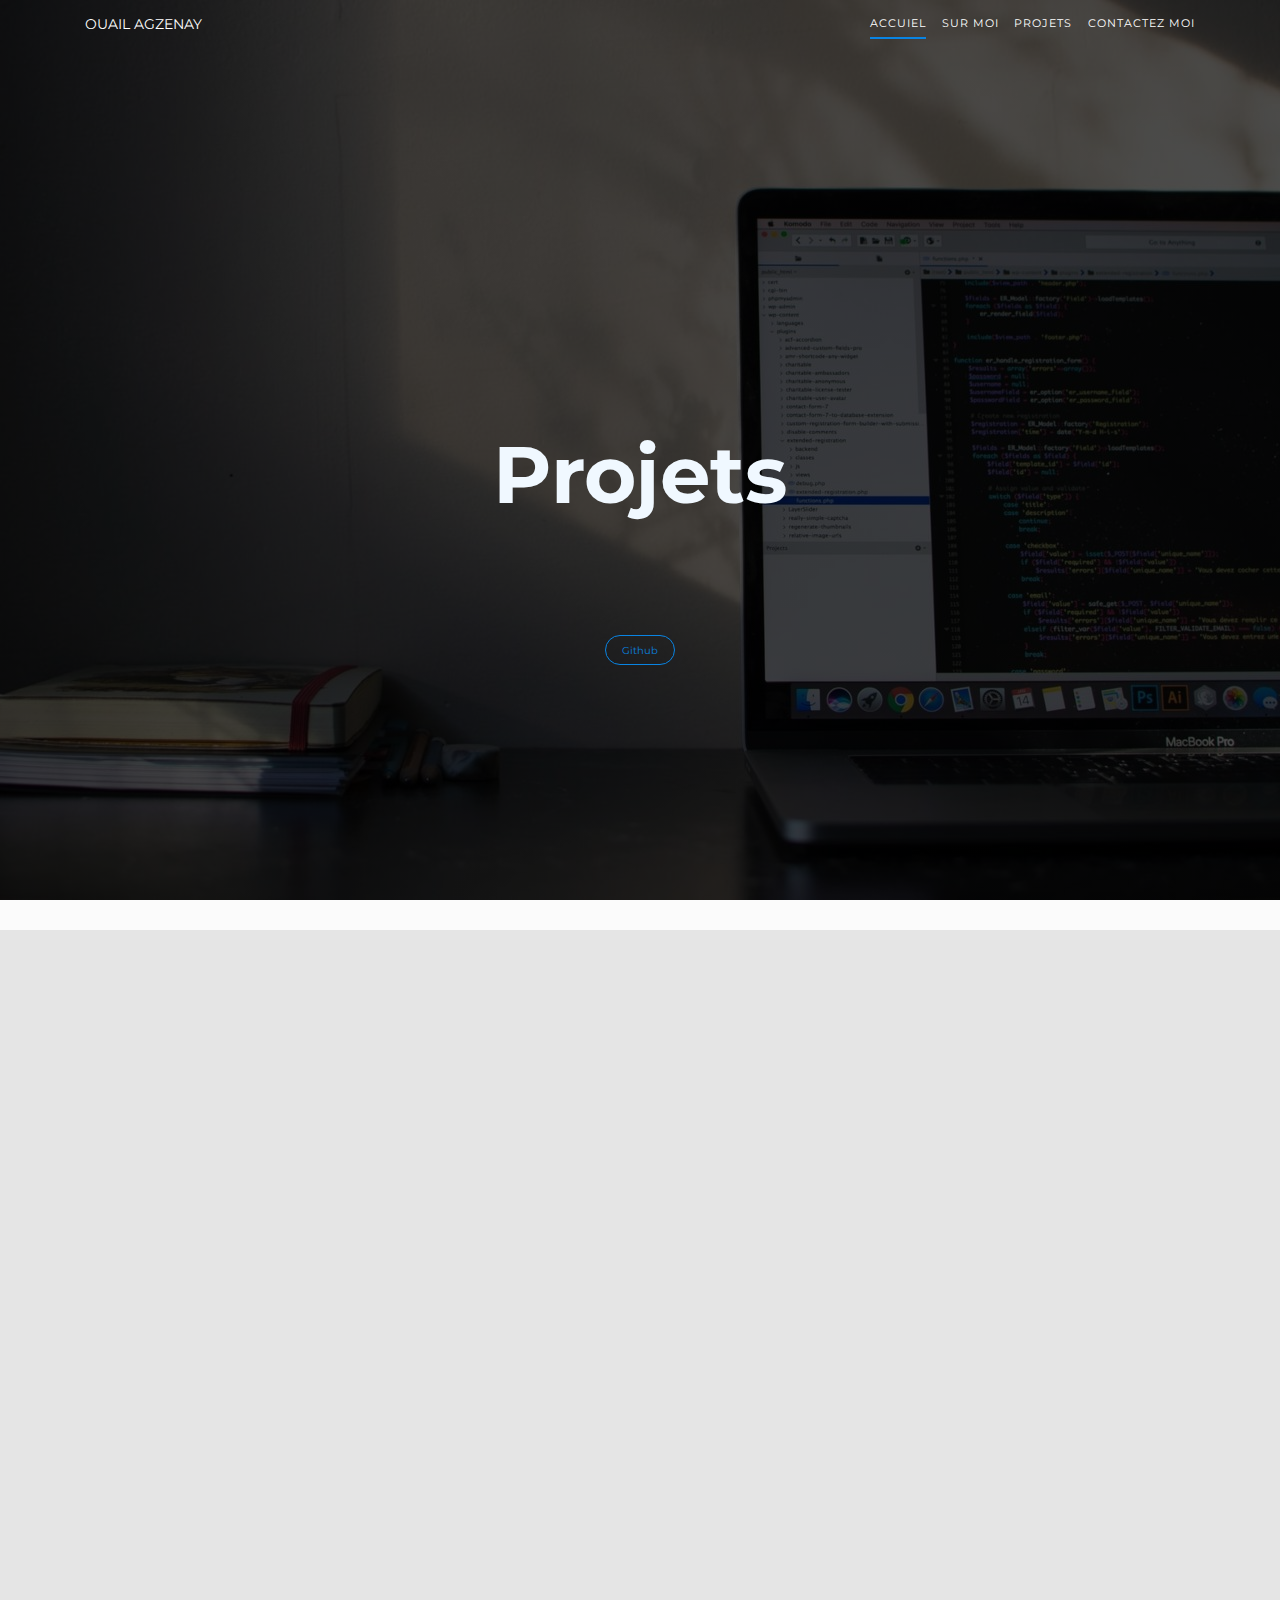
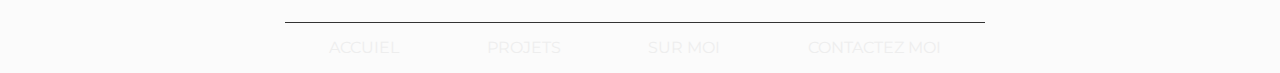
==== commit ef7498c8: "up" ====
--- a/projects.html
+++ b/projects.html
@@ -22,7 +22,7 @@
         <!-- Top fixed navbar -->
         <nav class="navbar navbar-top navbar-expand-md navbar-dark header__navbar">
             <div class="container-lg">
-                <a class="navbar-brand" href="#">Ouail Agzenay</a>
+                <a class="navbar-brand" href="https://ouailagzenay.github.io/">Ouail Agzenay</a>
                 <button class="navbar-toggler" type="button" data-toggle="collapse"
                     data-target="#navbarTopCollapsible" aria-controls="navbarTopCollapsible" aria-expanded="false"
                     aria-label="Toggle navigation">
@@ -31,7 +31,7 @@
                 <div class="collapse navbar-collapse" id="navbarTopCollapsible">
                     <ul class="navbar-nav ml-auto">
                         <li class="nav-item active">
-                            <a class="nav-link" href="#header">Accuiel <span class="sr-only">(current)</span></a>
+                            <a class="nav-link" href="https://ouailagzenay.github.io/">Accuiel <span class="sr-only">(current)</span></a>
                         </li>
                         <li class="nav-item">
                             <a class="nav-link" href="#about">Sur moi</a>
@@ -50,10 +50,10 @@
              <!-- Centered content -->
              <div class="header__content">
       
-                <h1 class=" " style="font-size: 8rem; margin-bottom: 100px;font-family: 'Montserrat',sans-serif; color: aliceblue;">Projects</h1>
+                <h1 class=" " style="font-size: 8rem; margin-bottom: 100px;font-family: 'Montserrat',sans-serif; color: aliceblue;">Projets</h1>
                 <div class="header__cta-box">
                    
-                    <a href="#work" class="btn btn--ghost">Github</a>
+                    <a href="https://github.com/Ouailagzenay" class="btn btn--ghost">Github</a>
                 </div>
             </div>
         
@@ -80,7 +80,7 @@
             <p class="project-wrapper__text-info">Construire avec HTML5, CSS3.</p>
 
             <div class="project-wrapper__text-btns">
-              <a href="http://ouailagzenay.me/projet5-site-vitrine/projet5/projet.html" target="_blank"
+              <a href="https://ouailagzenay.github.io/projet5-site-vitrine/projet5/" target="_blank"
                 rel="noopener noreferrer" class="cta-btn cta-btn--hero cta-btn--projects">See Live</a>
               <a href="https://github.com/Ouailagzenay/projet5-site-vitrine" target="_blank"
                 class="cta-btn text-color-main">Source Code</a>
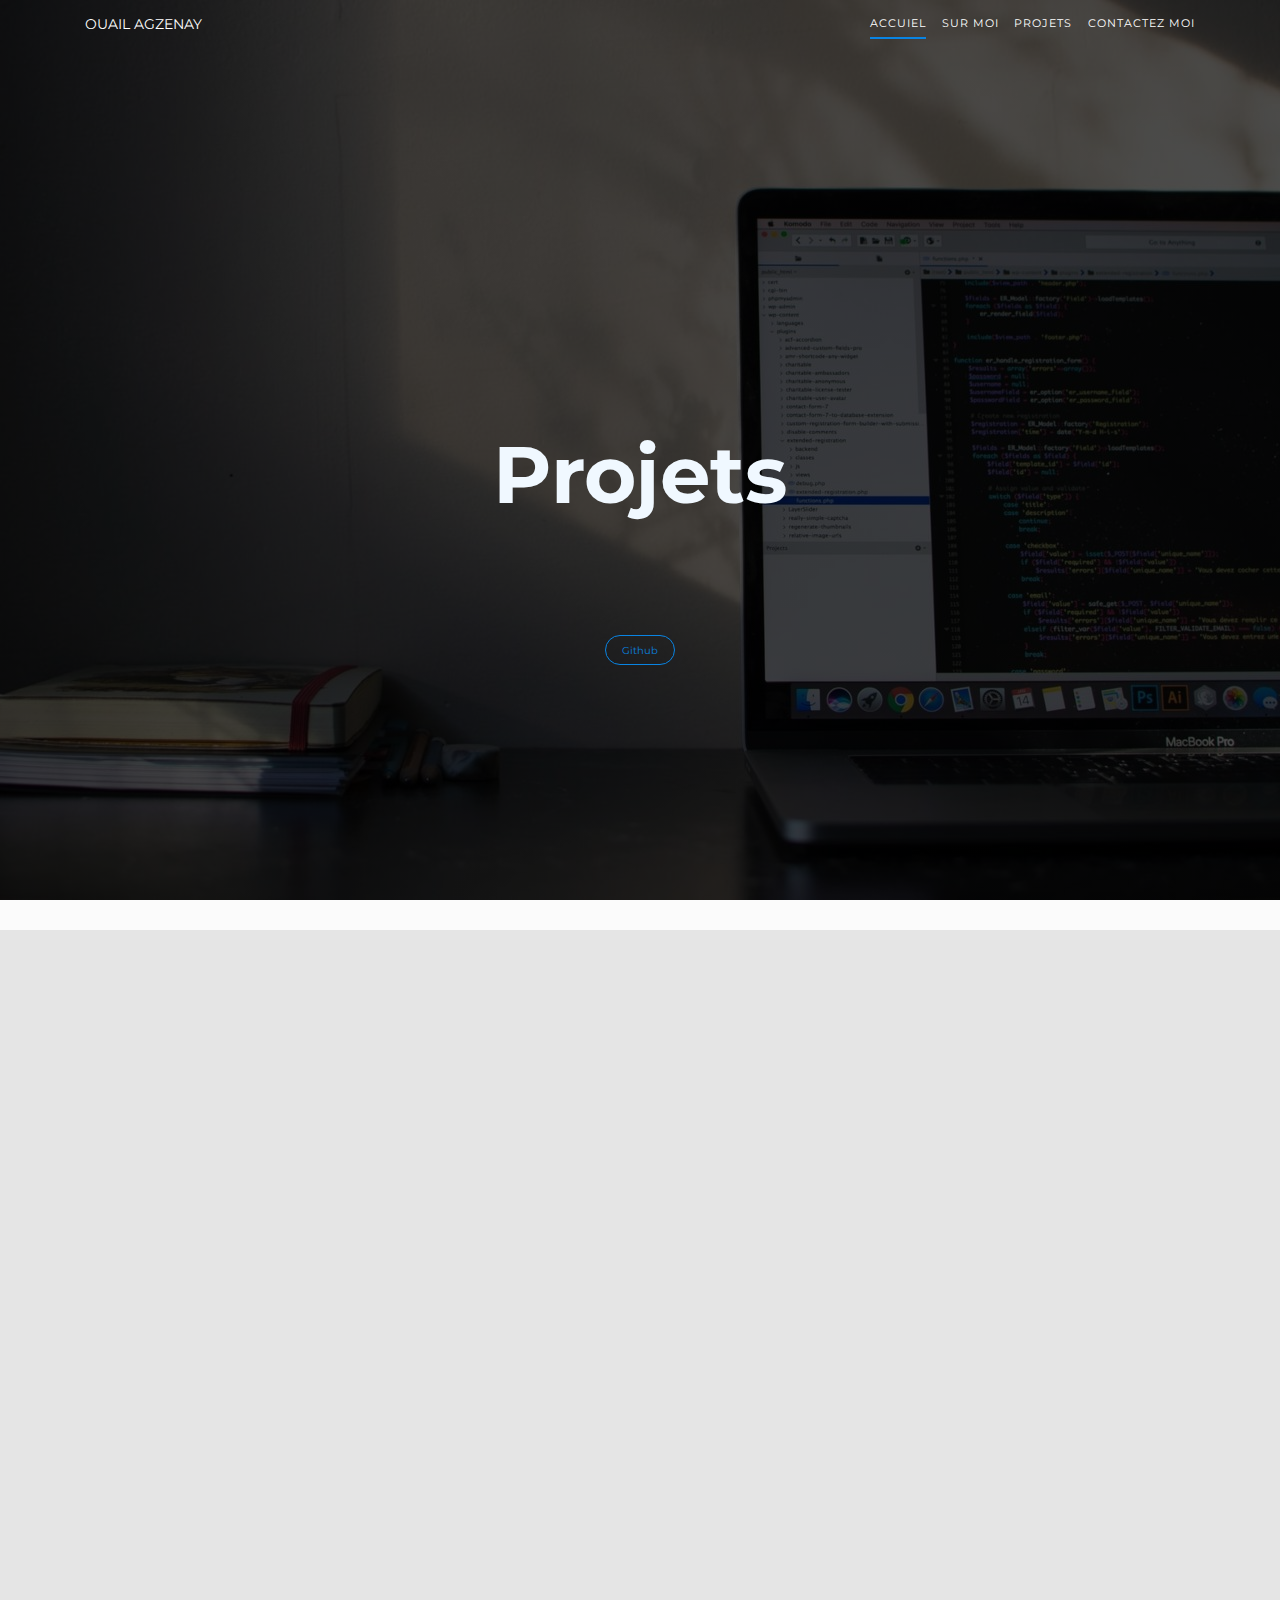
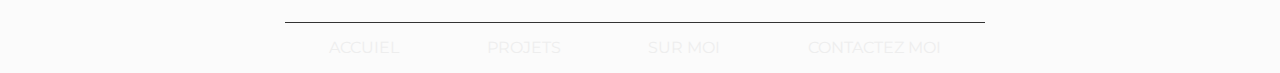
==== commit 8f9c88d2: "UP" ====
--- a/projects.html
+++ b/projects.html
@@ -222,18 +222,19 @@
                     <!-- Absolute positioned social icons -->
                     <div class=" social-icons social-icons--lg">
                         <a href="#" class="social-icons__link">
-                         <img class="icon social-icons__icon" src="icon/facebook.png" alt="">
-                        </a>
-                        <a href="#" class="social-icons__link">
-                          <img class="icon social-icons__icon" src="icon/instagram.png" alt="">
+                         <!-- <img class="icon social-icons__icon" src="icon/facebook.png" alt=""> -->
+                        </a>
+                        <a href="#" class="social-icons__link">
+                          <!-- <img class="icon social-icons__icon" src="icon/instagram.png" alt=""> -->
                       </a>
                         <a href="#" class="social-icons__link">
-                          <img class="icon social-icons__icon" src="icon/whatsapp.png" alt="">
-                        </a>
-                        <a href="#" class="social-icons__link">
-                          <img class="icon social-icons__icon" src="icon/discord.png" alt="">
-                        </a>
-                        <a href="#" class="social-icons__link">
+                          <!-- <img class="icon social-icons__icon" src="icon/whatsapp.png" alt=""> -->
+                        </a>
+                        <a href="#" class="social-icons__link">
+                          <!-- <img class="icon social-icons__icon" src="icon/discord.png" alt=""> -->
+                          <a href="https://github.com/Ouailagzenay"><i style="color: aliceblue;" class="fa-brands fa-github"></i></a>
+                        </a>
+                        <a href="https://www.linkedin.com/in/ouail-agzenay-578653235/" class="social-icons__link">
                           <img class="icon social-icons__icon" src="icon/linkedin.png" alt="">
                         </a>
                     </div>
